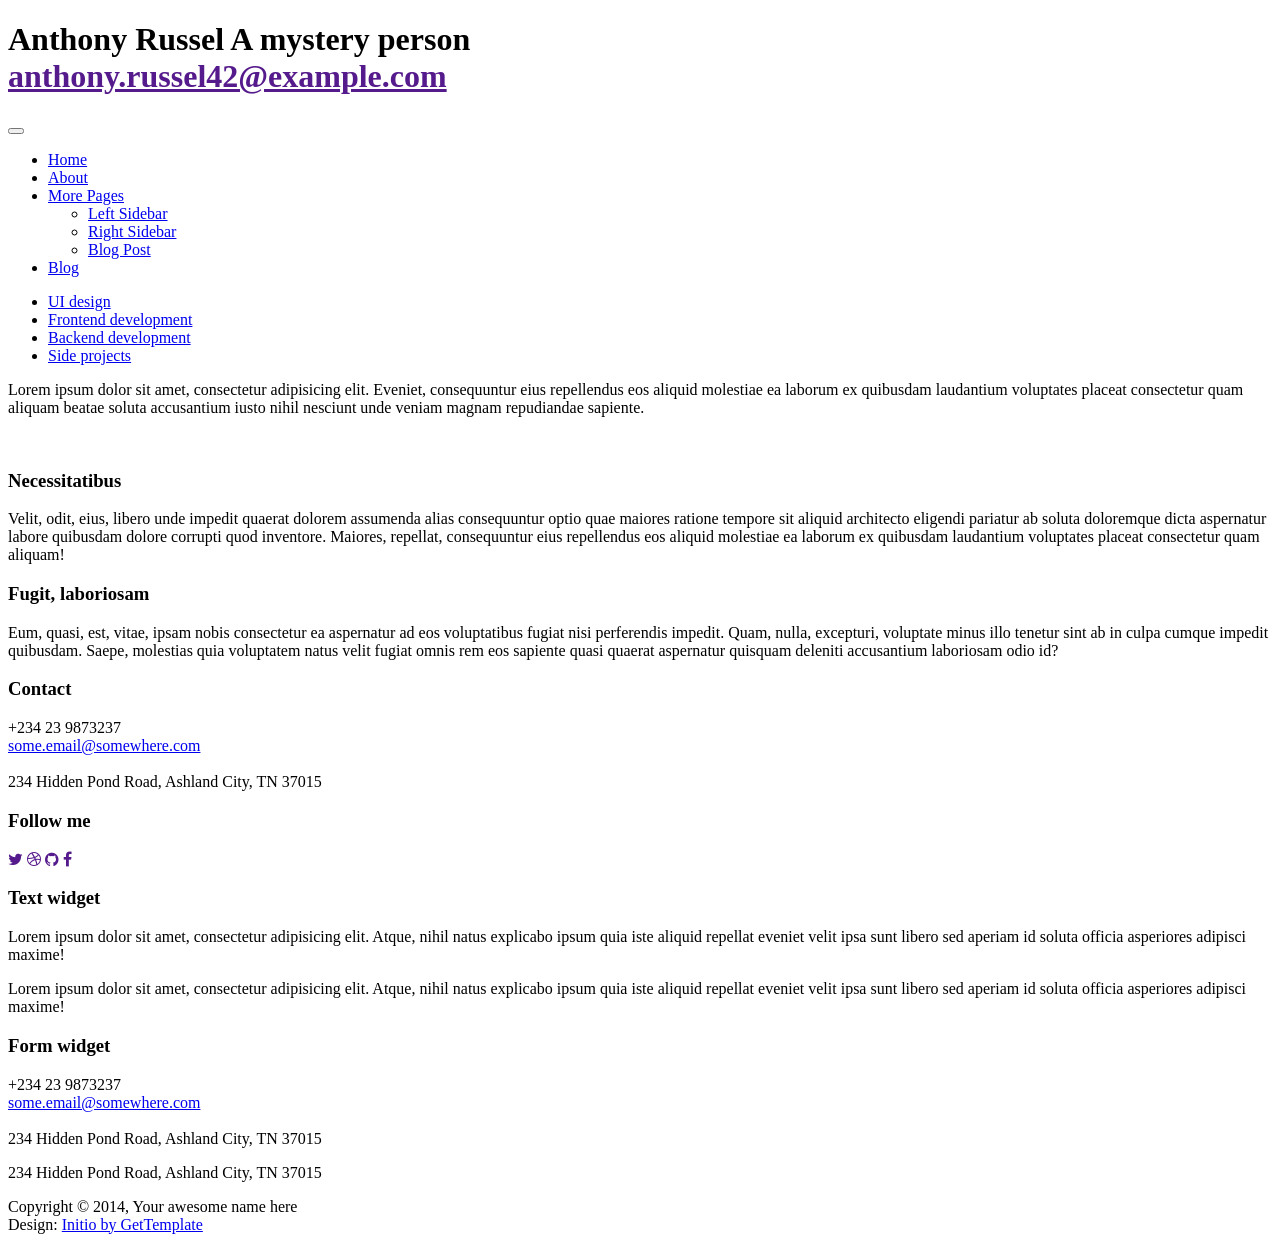
==== about.html @ 16f9ee7d "Updated Website" ====
<!DOCTYPE html>
<html lang="en">
<head>
	<meta charset="utf-8">
	<meta name="viewport"    content="width=device-width, initial-scale=1.0">
	<meta name="description" content="">
	<meta name="author"      content="Sergey Pozhilov (GetTemplate.com)">
	
	<title>About page | Initio - Free, multipurpose html5 template by GetTemplate</title>

	<link rel="shortcut icon" href="assets/images/gt_favicon.png">
	
	<!-- Bootstrap -->
	<link href="http://netdna.bootstrapcdn.com/bootstrap/3.0.0/css/bootstrap.no-icons.min.css" rel="stylesheet">
	<!-- Icon font -->
	<link href="http://netdna.bootstrapcdn.com/font-awesome/4.0.3/css/font-awesome.css" rel="stylesheet">
	<!-- Fonts -->
	<link rel="stylesheet" href="http://fonts.googleapis.com/css?family=Alice|Open+Sans:400,300,700">
	<!-- Custom styles -->
	<link rel="stylesheet" href="assets/css/styles.css">

	<!--[if lt IE 9]> <script src="assets/js/html5shiv.js"></script> <![endif]-->
</head>
<body>

<header id="header">
	<div id="head" class="parallax" parallax-speed="1">
		<h1 id="logo" class="text-center">
			<span class="title">Anthony Russel</span>
			<span class="tagline">A mystery person<br>
				<a href="">anthony.russel42@example.com</a></span>
		</h1>
	</div>

	<nav class="navbar navbar-default">
		<div class="container-fluid">
			
			<div class="navbar-header">
				<button type="button" class="navbar-toggle" data-toggle="collapse" data-target="#bs-example-navbar-collapse-1"> <span class="sr-only">Toggle navigation</span> <span class="icon-bar"></span> <span class="icon-bar"></span> <span class="icon-bar"></span> </button>
			</div>
			
			<div class="navbar-collapse collapse">
				
				<ul class="nav navbar-nav">
					<li><a href="index.html">Home</a></li>
					<li class="active"><a href="about.html">About</a></li>
					<li class="dropdown">
						<a href="#" class="dropdown-toggle" data-toggle="dropdown">More Pages <b class="caret"></b></a>
						<ul class="dropdown-menu">
							<li><a href="sidebar-left.html">Left Sidebar</a></li>
							<li><a href="sidebar-right.html">Right Sidebar</a></li>
							<li><a href="single.html">Blog Post</a></li>
						</ul>
					</li>
					<li><a href="blog.html">Blog</a></li>
				</ul>
			
			</div><!--/.nav-collapse -->			
		</div>	
	</nav>
</header>

<main id="main">

	<div class="container">

		<div class="row topspace">
			
			<!-- Sidebar -->
			<aside class="col-sm-4 sidebar sidebar-right">

				<ul class="nav text-right nav-side">
					<li class="active"><a href="#ui">UI design</a></li>
					<li><a href="#frontend">Frontend development</a></li>
					<li><a href="#backend">Backend development</a></li>
					<li><a href="#projects">Side projects</a></li>
				</ul>

			</aside>
			<!-- /Sidebar -->

			<!-- Article main content -->
			<article class="col-sm-8 maincontent">
				<p>Lorem ipsum dolor sit amet, consectetur adipisicing elit. Eveniet, consequuntur eius repellendus eos aliquid molestiae ea laborum ex quibusdam laudantium voluptates placeat consectetur quam aliquam beatae soluta accusantium iusto nihil nesciunt unde veniam magnam repudiandae sapiente.</p>
				<p><img src="assets/images/mac.jpg" alt="" class="" width="100%" ></p>
				<h3>Necessitatibus</h3>
				<p>Velit, odit, eius, libero unde impedit quaerat dolorem assumenda alias consequuntur optio quae maiores ratione tempore sit aliquid architecto eligendi pariatur ab soluta doloremque dicta aspernatur labore quibusdam dolore corrupti quod inventore. Maiores, repellat, consequuntur eius repellendus eos aliquid molestiae ea laborum ex quibusdam laudantium voluptates placeat consectetur quam aliquam!</p>
				<h3>Fugit, laboriosam</h3>
				<p>Eum, quasi, est, vitae, ipsam nobis consectetur ea aspernatur ad eos voluptatibus fugiat nisi perferendis impedit. Quam, nulla, excepturi, voluptate minus illo tenetur sint ab in culpa cumque impedit quibusdam. Saepe, molestias quia voluptatem natus velit fugiat omnis rem eos sapiente quasi quaerat aspernatur quisquam deleniti accusantium laboriosam odio id?</p>
			</article>
			<!-- /Article -->
			

		</div>
	</div>	<!-- /container -->
	
</main>

<footer id="footer" class="topspace">
	<div class="container">
		<div class="row">
			<div class="col-md-3 widget">
				<h3 class="widget-title">Contact</h3>
				<div class="widget-body">
					<p>+234 23 9873237<br>
						<a href="mailto:#">some.email@somewhere.com</a><br>
						<br>
						234 Hidden Pond Road, Ashland City, TN 37015
					</p>	
				</div>
			</div>

			<div class="col-md-3 widget">
				<h3 class="widget-title">Follow me</h3>
				<div class="widget-body">
					<p class="follow-me-icons">
						<a href=""><i class="fa fa-twitter fa-2"></i></a>
						<a href=""><i class="fa fa-dribbble fa-2"></i></a>
						<a href=""><i class="fa fa-github fa-2"></i></a>
						<a href=""><i class="fa fa-facebook fa-2"></i></a>
					</p>
				</div>
			</div>

			<div class="col-md-3 widget">
				<h3 class="widget-title">Text widget</h3>
				<div class="widget-body">
					<p>Lorem ipsum dolor sit amet, consectetur adipisicing elit. Atque, nihil natus explicabo ipsum quia iste aliquid repellat eveniet velit ipsa sunt libero sed aperiam id soluta officia asperiores adipisci maxime!</p>
					<p>Lorem ipsum dolor sit amet, consectetur adipisicing elit. Atque, nihil natus explicabo ipsum quia iste aliquid repellat eveniet velit ipsa sunt libero sed aperiam id soluta officia asperiores adipisci maxime!</p>
				</div>
			</div>

			<div class="col-md-3 widget">
				<h3 class="widget-title">Form widget</h3>
				<div class="widget-body">
					<p>+234 23 9873237<br>
						<a href="mailto:#">some.email@somewhere.com</a><br>
						<br>
						234 Hidden Pond Road, Ashland City, TN 37015
					</p>	
				</div>
			</div>

		</div> <!-- /row of widgets -->
	</div>
</footer>

<footer id="underfooter">
	<div class="container">
		<div class="row">
			
			<div class="col-md-6 widget">
				<div class="widget-body">
					<p>234 Hidden Pond Road, Ashland City, TN 37015 </p>
				</div>
			</div>

			<div class="col-md-6 widget">
				<div class="widget-body">
					<p class="text-right">
						Copyright &copy; 2014, Your awesome name here<br> 
						Design: <a href="http://www.gettemplate.com" rel="designer">Initio by GetTemplate</a> </p>
				</div>
			</div>

		</div> <!-- /row of widgets -->
	</div>
</footer>



<!-- JavaScript libs are placed at the end of the document so the pages load faster -->
<script src="http://ajax.googleapis.com/ajax/libs/jquery/1.10.2/jquery.min.js"></script>
<script src="http://netdna.bootstrapcdn.com/bootstrap/3.0.0/js/bootstrap.min.js"></script>
<script src="assets/js/template.js"></script>
</body>
</html>
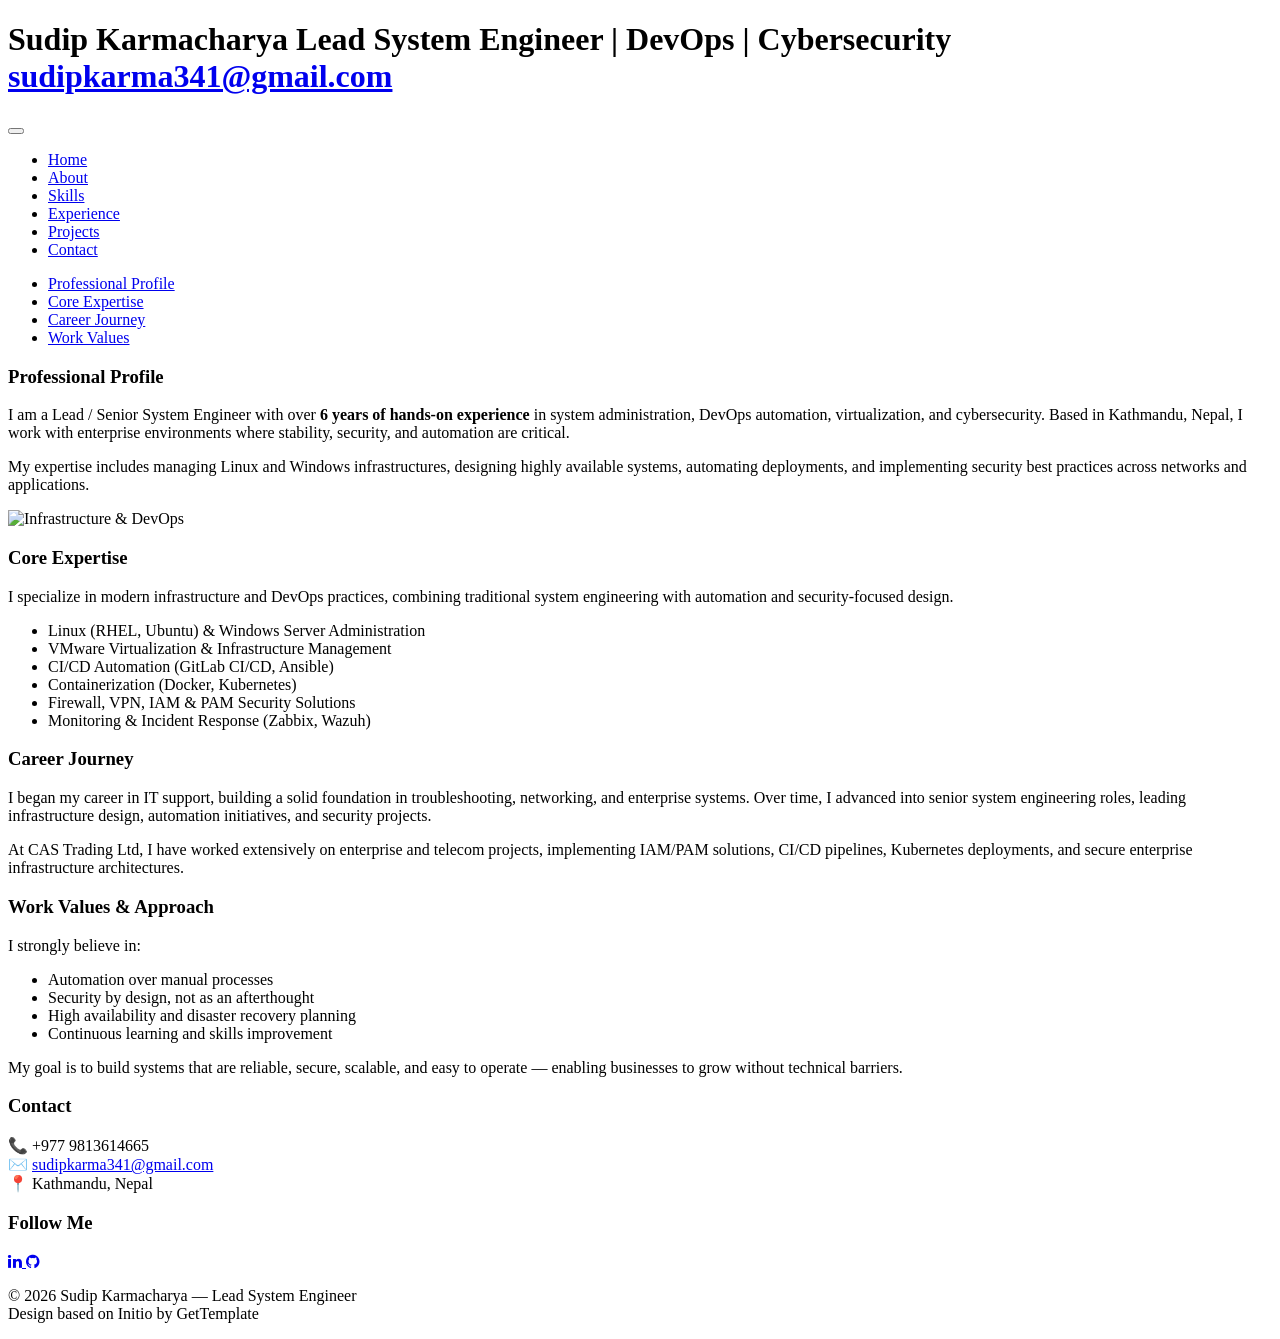
==== commit 8d2d5f49: "Update" ====
--- a/about.html
+++ b/about.html
@@ -1,177 +1,207 @@
 <!DOCTYPE html>
 <html lang="en">
 <head>
-	<meta charset="utf-8">
-	<meta name="viewport"    content="width=device-width, initial-scale=1.0">
-	<meta name="description" content="">
-	<meta name="author"      content="Sergey Pozhilov (GetTemplate.com)">
-	
-	<title>About page | Initio - Free, multipurpose html5 template by GetTemplate</title>
-
-	<link rel="shortcut icon" href="assets/images/gt_favicon.png">
-	
-	<!-- Bootstrap -->
-	<link href="http://netdna.bootstrapcdn.com/bootstrap/3.0.0/css/bootstrap.no-icons.min.css" rel="stylesheet">
-	<!-- Icon font -->
-	<link href="http://netdna.bootstrapcdn.com/font-awesome/4.0.3/css/font-awesome.css" rel="stylesheet">
-	<!-- Fonts -->
-	<link rel="stylesheet" href="http://fonts.googleapis.com/css?family=Alice|Open+Sans:400,300,700">
-	<!-- Custom styles -->
-	<link rel="stylesheet" href="assets/css/styles.css">
-
-	<!--[if lt IE 9]> <script src="assets/js/html5shiv.js"></script> <![endif]-->
+  <meta charset="utf-8">
+  <meta name="viewport" content="width=device-width, initial-scale=1.0">
+  <meta name="description" content="About Sudip Karmacharya - Lead System Engineer | DevOps | Cybersecurity">
+  <meta name="author" content="Sudip Karmacharya">
+
+  <title>About | Sudip Karmacharya</title>
+
+  <link rel="shortcut icon" href="assets/images/gt_favicon.png">
+
+  <!-- Bootstrap -->
+  <link href="http://netdna.bootstrapcdn.com/bootstrap/3.0.0/css/bootstrap.no-icons.min.css" rel="stylesheet">
+  <!-- Icons -->
+  <link href="http://netdna.bootstrapcdn.com/font-awesome/4.0.3/css/font-awesome.css" rel="stylesheet">
+  <!-- Fonts -->
+  <link rel="stylesheet" href="http://fonts.googleapis.com/css?family=Alice|Open+Sans:400,300,700">
+  <!-- Custom styles -->
+  <link rel="stylesheet" href="assets/css/styles.css">
 </head>
+
 <body>
 
+<!-- =============== HEADER =============== -->
 <header id="header">
-	<div id="head" class="parallax" parallax-speed="1">
-		<h1 id="logo" class="text-center">
-			<span class="title">Anthony Russel</span>
-			<span class="tagline">A mystery person<br>
-				<a href="">anthony.russel42@example.com</a></span>
-		</h1>
-	</div>
-
-	<nav class="navbar navbar-default">
-		<div class="container-fluid">
-			
-			<div class="navbar-header">
-				<button type="button" class="navbar-toggle" data-toggle="collapse" data-target="#bs-example-navbar-collapse-1"> <span class="sr-only">Toggle navigation</span> <span class="icon-bar"></span> <span class="icon-bar"></span> <span class="icon-bar"></span> </button>
-			</div>
-			
-			<div class="navbar-collapse collapse">
-				
-				<ul class="nav navbar-nav">
-					<li><a href="index.html">Home</a></li>
-					<li class="active"><a href="about.html">About</a></li>
-					<li class="dropdown">
-						<a href="#" class="dropdown-toggle" data-toggle="dropdown">More Pages <b class="caret"></b></a>
-						<ul class="dropdown-menu">
-							<li><a href="sidebar-left.html">Left Sidebar</a></li>
-							<li><a href="sidebar-right.html">Right Sidebar</a></li>
-							<li><a href="single.html">Blog Post</a></li>
-						</ul>
-					</li>
-					<li><a href="blog.html">Blog</a></li>
-				</ul>
-			
-			</div><!--/.nav-collapse -->			
-		</div>	
-	</nav>
+  <div id="head" class="parallax" parallax-speed="1">
+    <h1 id="logo" class="text-center">
+      <span class="title">Sudip Karmacharya</span>
+      <span class="tagline">
+        Lead System Engineer | DevOps | Cybersecurity<br>
+        <a href="mailto:sudipkarma341@gmail.com">sudipkarma341@gmail.com</a>
+      </span>
+    </h1>
+  </div>
+
+  <!-- NAVBAR -->
+  <nav class="navbar navbar-default">
+    <div class="container-fluid">
+
+      <div class="navbar-header">
+        <button type="button" class="navbar-toggle" data-toggle="collapse" data-target="#main-navigation">
+          <span class="sr-only">Toggle navigation</span>
+          <span class="icon-bar"></span>
+          <span class="icon-bar"></span>
+          <span class="icon-bar"></span>
+        </button>
+      </div>
+
+      <div class="navbar-collapse collapse" id="main-navigation">
+        <ul class="nav navbar-nav">
+          <li><a href="index.html">Home</a></li>
+          <li class="active"><a href="about.html">About</a></li>
+          <li><a href="index.html#skills">Skills</a></li>
+          <li><a href="index.html#experience">Experience</a></li>
+          <li><a href="index.html#projects">Projects</a></li>
+          <li><a href="index.html#contact">Contact</a></li>
+        </ul>
+      </div>
+
+    </div>
+  </nav>
 </header>
 
+<!-- =============== MAIN CONTENT =============== -->
 <main id="main">
-
-	<div class="container">
-
-		<div class="row topspace">
-			
-			<!-- Sidebar -->
-			<aside class="col-sm-4 sidebar sidebar-right">
-
-				<ul class="nav text-right nav-side">
-					<li class="active"><a href="#ui">UI design</a></li>
-					<li><a href="#frontend">Frontend development</a></li>
-					<li><a href="#backend">Backend development</a></li>
-					<li><a href="#projects">Side projects</a></li>
-				</ul>
-
-			</aside>
-			<!-- /Sidebar -->
-
-			<!-- Article main content -->
-			<article class="col-sm-8 maincontent">
-				<p>Lorem ipsum dolor sit amet, consectetur adipisicing elit. Eveniet, consequuntur eius repellendus eos aliquid molestiae ea laborum ex quibusdam laudantium voluptates placeat consectetur quam aliquam beatae soluta accusantium iusto nihil nesciunt unde veniam magnam repudiandae sapiente.</p>
-				<p><img src="assets/images/mac.jpg" alt="" class="" width="100%" ></p>
-				<h3>Necessitatibus</h3>
-				<p>Velit, odit, eius, libero unde impedit quaerat dolorem assumenda alias consequuntur optio quae maiores ratione tempore sit aliquid architecto eligendi pariatur ab soluta doloremque dicta aspernatur labore quibusdam dolore corrupti quod inventore. Maiores, repellat, consequuntur eius repellendus eos aliquid molestiae ea laborum ex quibusdam laudantium voluptates placeat consectetur quam aliquam!</p>
-				<h3>Fugit, laboriosam</h3>
-				<p>Eum, quasi, est, vitae, ipsam nobis consectetur ea aspernatur ad eos voluptatibus fugiat nisi perferendis impedit. Quam, nulla, excepturi, voluptate minus illo tenetur sint ab in culpa cumque impedit quibusdam. Saepe, molestias quia voluptatem natus velit fugiat omnis rem eos sapiente quasi quaerat aspernatur quisquam deleniti accusantium laboriosam odio id?</p>
-			</article>
-			<!-- /Article -->
-			
-
-		</div>
-	</div>	<!-- /container -->
-	
+  <div class="container">
+
+    <div class="row topspace">
+
+      <!-- SIDEBAR -->
+      <aside class="col-sm-4 sidebar sidebar-right">
+        <ul class="nav text-right nav-side">
+          <li class="active"><a href="#profile">Professional Profile</a></li>
+          <li><a href="#expertise">Core Expertise</a></li>
+          <li><a href="#career">Career Journey</a></li>
+          <li><a href="#values">Work Values</a></li>
+        </ul>
+      </aside>
+
+      <!-- MAIN ARTICLE -->
+      <article class="col-sm-8 maincontent">
+
+        <!-- PROFILE -->
+        <section id="profile">
+          <h3>Professional Profile</h3>
+          <p>
+            I am a Lead / Senior System Engineer with over <strong>6 years of hands-on experience</strong>
+            in system administration, DevOps automation, virtualization, and cybersecurity.
+            Based in Kathmandu, Nepal, I work with enterprise environments where
+            stability, security, and automation are critical.
+          </p>
+          <p>
+            My expertise includes managing Linux and Windows infrastructures,
+            designing highly available systems, automating deployments,
+            and implementing security best practices across networks and applications.
+          </p>
+        </section>
+
+        <p><img src="assets/images/mac.jpg" alt="Infrastructure & DevOps" width="100%"></p>
+
+        <!-- EXPERTISE -->
+        <section id="expertise">
+          <h3>Core Expertise</h3>
+          <p>
+            I specialize in modern infrastructure and DevOps practices, combining
+            traditional system engineering with automation and security-focused design.
+          </p>
+          <ul>
+            <li>Linux (RHEL, Ubuntu) & Windows Server Administration</li>
+            <li>VMware Virtualization & Infrastructure Management</li>
+            <li>CI/CD Automation (GitLab CI/CD, Ansible)</li>
+            <li>Containerization (Docker, Kubernetes)</li>
+            <li>Firewall, VPN, IAM & PAM Security Solutions</li>
+            <li>Monitoring & Incident Response (Zabbix, Wazuh)</li>
+          </ul>
+        </section>
+
+        <!-- CAREER -->
+        <section id="career">
+          <h3>Career Journey</h3>
+          <p>
+            I began my career in IT support, building a solid foundation in troubleshooting,
+            networking, and enterprise systems.
+            Over time, I advanced into senior system engineering roles,
+            leading infrastructure design, automation initiatives, and security projects.
+          </p>
+          <p>
+            At CAS Trading Ltd, I have worked extensively on enterprise and telecom projects,
+            implementing IAM/PAM solutions, CI/CD pipelines, Kubernetes deployments,
+            and secure enterprise infrastructure architectures.
+          </p>
+        </section>
+
+        <!-- VALUES -->
+        <section id="values">
+          <h3>Work Values & Approach</h3>
+          <p>
+            I strongly believe in:
+          </p>
+          <ul>
+            <li>Automation over manual processes</li>
+            <li>Security by design, not as an afterthought</li>
+            <li>High availability and disaster recovery planning</li>
+            <li>Continuous learning and skills improvement</li>
+          </ul>
+          <p>
+            My goal is to build systems that are reliable, secure, scalable,
+            and easy to operate — enabling businesses to grow without technical barriers.
+          </p>
+        </section>
+
+      </article>
+    </div>
+  </div>
 </main>
 
+<!-- =============== FOOTER =============== -->
 <footer id="footer" class="topspace">
-	<div class="container">
-		<div class="row">
-			<div class="col-md-3 widget">
-				<h3 class="widget-title">Contact</h3>
-				<div class="widget-body">
-					<p>+234 23 9873237<br>
-						<a href="mailto:#">some.email@somewhere.com</a><br>
-						<br>
-						234 Hidden Pond Road, Ashland City, TN 37015
-					</p>	
-				</div>
-			</div>
-
-			<div class="col-md-3 widget">
-				<h3 class="widget-title">Follow me</h3>
-				<div class="widget-body">
-					<p class="follow-me-icons">
-						<a href=""><i class="fa fa-twitter fa-2"></i></a>
-						<a href=""><i class="fa fa-dribbble fa-2"></i></a>
-						<a href=""><i class="fa fa-github fa-2"></i></a>
-						<a href=""><i class="fa fa-facebook fa-2"></i></a>
-					</p>
-				</div>
-			</div>
-
-			<div class="col-md-3 widget">
-				<h3 class="widget-title">Text widget</h3>
-				<div class="widget-body">
-					<p>Lorem ipsum dolor sit amet, consectetur adipisicing elit. Atque, nihil natus explicabo ipsum quia iste aliquid repellat eveniet velit ipsa sunt libero sed aperiam id soluta officia asperiores adipisci maxime!</p>
-					<p>Lorem ipsum dolor sit amet, consectetur adipisicing elit. Atque, nihil natus explicabo ipsum quia iste aliquid repellat eveniet velit ipsa sunt libero sed aperiam id soluta officia asperiores adipisci maxime!</p>
-				</div>
-			</div>
-
-			<div class="col-md-3 widget">
-				<h3 class="widget-title">Form widget</h3>
-				<div class="widget-body">
-					<p>+234 23 9873237<br>
-						<a href="mailto:#">some.email@somewhere.com</a><br>
-						<br>
-						234 Hidden Pond Road, Ashland City, TN 37015
-					</p>	
-				</div>
-			</div>
-
-		</div> <!-- /row of widgets -->
-	</div>
+  <div class="container">
+    <div class="row">
+
+      <div class="col-md-6 widget">
+        <h3 class="widget-title">Contact</h3>
+        <p>
+          📞 +977 9813614665<br>
+          ✉️ <a href="mailto:sudipkarma341@gmail.com">sudipkarma341@gmail.com</a><br>
+          📍 Kathmandu, Nepal
+        </p>
+      </div>
+
+      <div class="col-md-6 widget">
+        <h3 class="widget-title">Follow Me</h3>
+        <p class="follow-me-icons">
+          <a href="https://www.linkedin.com/in/sudipkarmacharya-984aa5118/" target="_blank">
+            <i class="fa fa-linkedin fa-2"></i>
+          </a>
+          <a href="https://github.com/sudipkarma341/" target="_blank">
+            <i class="fa fa-github fa-2"></i>
+          </a>
+        </p>
+      </div>
+
+    </div>
+  </div>
 </footer>
 
 <footer id="underfooter">
-	<div class="container">
-		<div class="row">
-			
-			<div class="col-md-6 widget">
-				<div class="widget-body">
-					<p>234 Hidden Pond Road, Ashland City, TN 37015 </p>
-				</div>
-			</div>
-
-			<div class="col-md-6 widget">
-				<div class="widget-body">
-					<p class="text-right">
-						Copyright &copy; 2014, Your awesome name here<br> 
-						Design: <a href="http://www.gettemplate.com" rel="designer">Initio by GetTemplate</a> </p>
-				</div>
-			</div>
-
-		</div> <!-- /row of widgets -->
-	</div>
+  <div class="container">
+    <div class="row">
+      <div class="col-md-12 widget">
+        <p class="text-center">
+          © 2026 Sudip Karmacharya — Lead System Engineer<br>
+          Design based on Initio by GetTemplate
+        </p>
+      </div>
+    </div>
+  </div>
 </footer>
 
-
-
-<!-- JavaScript libs are placed at the end of the document so the pages load faster -->
+<!-- JS -->
 <script src="http://ajax.googleapis.com/ajax/libs/jquery/1.10.2/jquery.min.js"></script>
 <script src="http://netdna.bootstrapcdn.com/bootstrap/3.0.0/js/bootstrap.min.js"></script>
 <script src="assets/js/template.js"></script>
+
 </body>
-</html>
+</html>
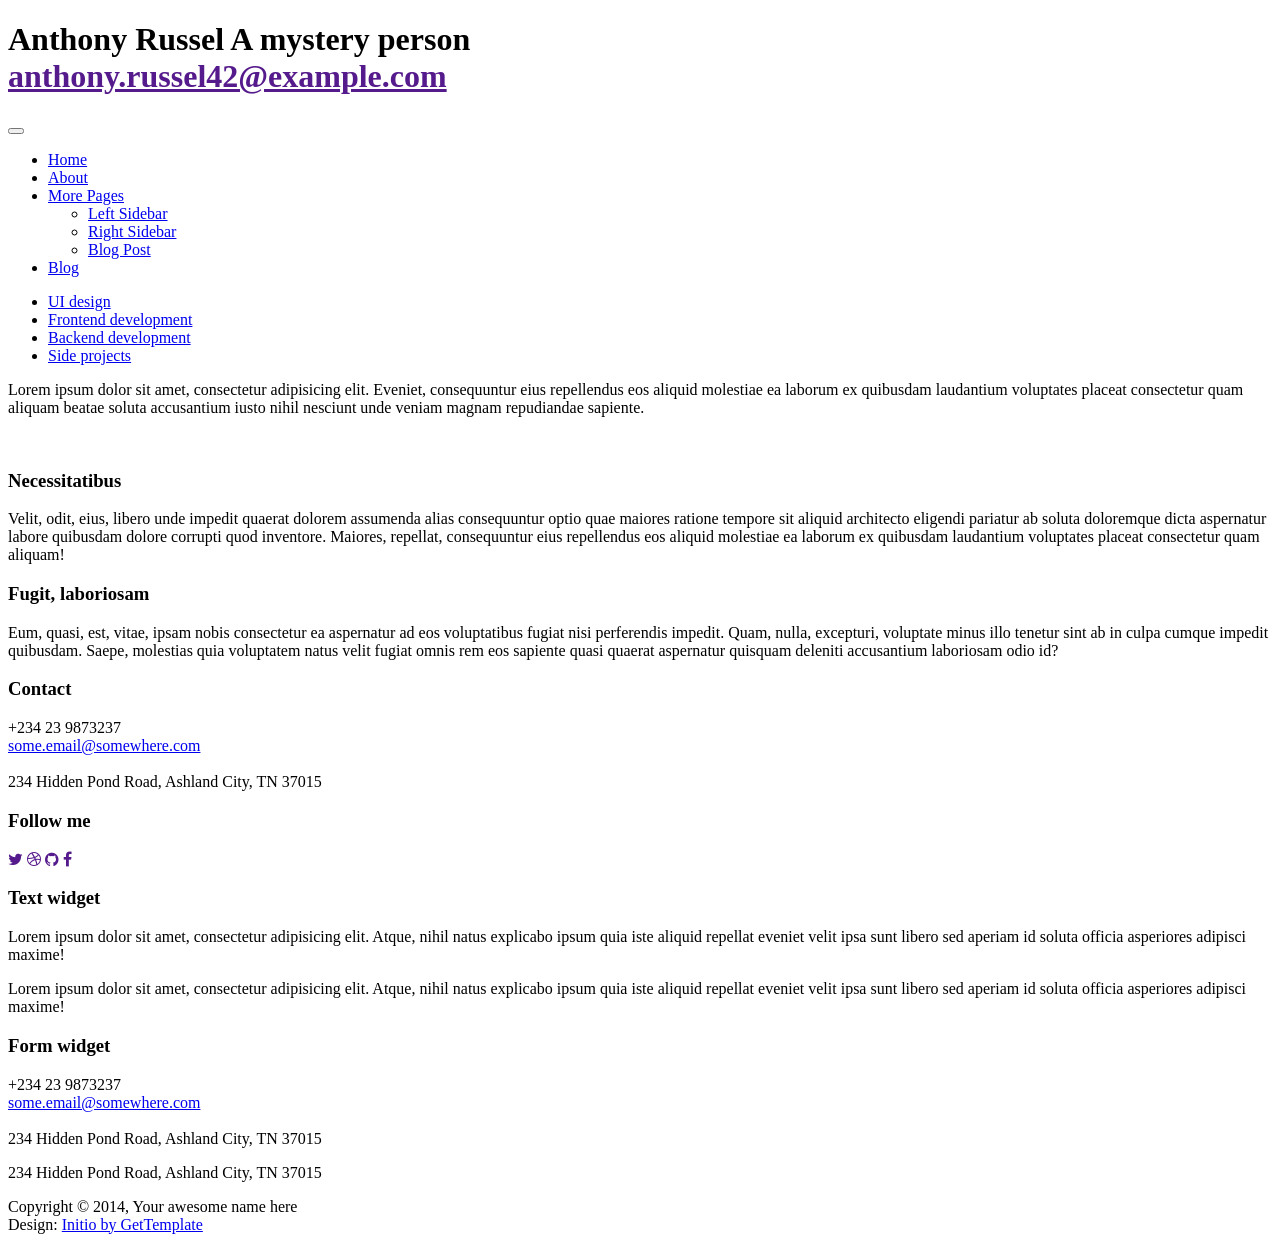
==== commit da44de40: "Update" ====
--- a/about.html
+++ b/about.html
@@ -1,207 +1,177 @@
 <!DOCTYPE html>
 <html lang="en">
 <head>
-  <meta charset="utf-8">
-  <meta name="viewport" content="width=device-width, initial-scale=1.0">
-  <meta name="description" content="About Sudip Karmacharya - Lead System Engineer | DevOps | Cybersecurity">
-  <meta name="author" content="Sudip Karmacharya">
+	<meta charset="utf-8">
+	<meta name="viewport"    content="width=device-width, initial-scale=1.0">
+	<meta name="description" content="">
+	<meta name="author"      content="Sergey Pozhilov (GetTemplate.com)">
+	
+	<title>About page | Initio - Free, multipurpose html5 template by GetTemplate</title>
 
-  <title>About | Sudip Karmacharya</title>
+	<link rel="shortcut icon" href="assets/images/gt_favicon.png">
+	
+	<!-- Bootstrap -->
+	<link href="http://netdna.bootstrapcdn.com/bootstrap/3.0.0/css/bootstrap.no-icons.min.css" rel="stylesheet">
+	<!-- Icon font -->
+	<link href="http://netdna.bootstrapcdn.com/font-awesome/4.0.3/css/font-awesome.css" rel="stylesheet">
+	<!-- Fonts -->
+	<link rel="stylesheet" href="http://fonts.googleapis.com/css?family=Alice|Open+Sans:400,300,700">
+	<!-- Custom styles -->
+	<link rel="stylesheet" href="assets/css/styles.css">
 
-  <link rel="shortcut icon" href="assets/images/gt_favicon.png">
-
-  <!-- Bootstrap -->
-  <link href="http://netdna.bootstrapcdn.com/bootstrap/3.0.0/css/bootstrap.no-icons.min.css" rel="stylesheet">
-  <!-- Icons -->
-  <link href="http://netdna.bootstrapcdn.com/font-awesome/4.0.3/css/font-awesome.css" rel="stylesheet">
-  <!-- Fonts -->
-  <link rel="stylesheet" href="http://fonts.googleapis.com/css?family=Alice|Open+Sans:400,300,700">
-  <!-- Custom styles -->
-  <link rel="stylesheet" href="assets/css/styles.css">
+	<!--[if lt IE 9]> <script src="assets/js/html5shiv.js"></script> <![endif]-->
 </head>
-
 <body>
 
-<!-- =============== HEADER =============== -->
 <header id="header">
-  <div id="head" class="parallax" parallax-speed="1">
-    <h1 id="logo" class="text-center">
-      <span class="title">Sudip Karmacharya</span>
-      <span class="tagline">
-        Lead System Engineer | DevOps | Cybersecurity<br>
-        <a href="mailto:sudipkarma341@gmail.com">sudipkarma341@gmail.com</a>
-      </span>
-    </h1>
-  </div>
+	<div id="head" class="parallax" parallax-speed="1">
+		<h1 id="logo" class="text-center">
+			<span class="title">Anthony Russel</span>
+			<span class="tagline">A mystery person<br>
+				<a href="">anthony.russel42@example.com</a></span>
+		</h1>
+	</div>
 
-  <!-- NAVBAR -->
-  <nav class="navbar navbar-default">
-    <div class="container-fluid">
-
-      <div class="navbar-header">
-        <button type="button" class="navbar-toggle" data-toggle="collapse" data-target="#main-navigation">
-          <span class="sr-only">Toggle navigation</span>
-          <span class="icon-bar"></span>
-          <span class="icon-bar"></span>
-          <span class="icon-bar"></span>
-        </button>
-      </div>
-
-      <div class="navbar-collapse collapse" id="main-navigation">
-        <ul class="nav navbar-nav">
-          <li><a href="index.html">Home</a></li>
-          <li class="active"><a href="about.html">About</a></li>
-          <li><a href="index.html#skills">Skills</a></li>
-          <li><a href="index.html#experience">Experience</a></li>
-          <li><a href="index.html#projects">Projects</a></li>
-          <li><a href="index.html#contact">Contact</a></li>
-        </ul>
-      </div>
-
-    </div>
-  </nav>
+	<nav class="navbar navbar-default">
+		<div class="container-fluid">
+			
+			<div class="navbar-header">
+				<button type="button" class="navbar-toggle" data-toggle="collapse" data-target="#bs-example-navbar-collapse-1"> <span class="sr-only">Toggle navigation</span> <span class="icon-bar"></span> <span class="icon-bar"></span> <span class="icon-bar"></span> </button>
+			</div>
+			
+			<div class="navbar-collapse collapse">
+				
+				<ul class="nav navbar-nav">
+					<li><a href="index.html">Home</a></li>
+					<li class="active"><a href="about.html">About</a></li>
+					<li class="dropdown">
+						<a href="#" class="dropdown-toggle" data-toggle="dropdown">More Pages <b class="caret"></b></a>
+						<ul class="dropdown-menu">
+							<li><a href="sidebar-left.html">Left Sidebar</a></li>
+							<li><a href="sidebar-right.html">Right Sidebar</a></li>
+							<li><a href="single.html">Blog Post</a></li>
+						</ul>
+					</li>
+					<li><a href="blog.html">Blog</a></li>
+				</ul>
+			
+			</div><!--/.nav-collapse -->			
+		</div>	
+	</nav>
 </header>
 
-<!-- =============== MAIN CONTENT =============== -->
 <main id="main">
-  <div class="container">
 
-    <div class="row topspace">
+	<div class="container">
 
-      <!-- SIDEBAR -->
-      <aside class="col-sm-4 sidebar sidebar-right">
-        <ul class="nav text-right nav-side">
-          <li class="active"><a href="#profile">Professional Profile</a></li>
-          <li><a href="#expertise">Core Expertise</a></li>
-          <li><a href="#career">Career Journey</a></li>
-          <li><a href="#values">Work Values</a></li>
-        </ul>
-      </aside>
+		<div class="row topspace">
+			
+			<!-- Sidebar -->
+			<aside class="col-sm-4 sidebar sidebar-right">
 
-      <!-- MAIN ARTICLE -->
-      <article class="col-sm-8 maincontent">
+				<ul class="nav text-right nav-side">
+					<li class="active"><a href="#ui">UI design</a></li>
+					<li><a href="#frontend">Frontend development</a></li>
+					<li><a href="#backend">Backend development</a></li>
+					<li><a href="#projects">Side projects</a></li>
+				</ul>
 
-        <!-- PROFILE -->
-        <section id="profile">
-          <h3>Professional Profile</h3>
-          <p>
-            I am a Lead / Senior System Engineer with over <strong>6 years of hands-on experience</strong>
-            in system administration, DevOps automation, virtualization, and cybersecurity.
-            Based in Kathmandu, Nepal, I work with enterprise environments where
-            stability, security, and automation are critical.
-          </p>
-          <p>
-            My expertise includes managing Linux and Windows infrastructures,
-            designing highly available systems, automating deployments,
-            and implementing security best practices across networks and applications.
-          </p>
-        </section>
+			</aside>
+			<!-- /Sidebar -->
 
-        <p><img src="assets/images/mac.jpg" alt="Infrastructure & DevOps" width="100%"></p>
+			<!-- Article main content -->
+			<article class="col-sm-8 maincontent">
+				<p>Lorem ipsum dolor sit amet, consectetur adipisicing elit. Eveniet, consequuntur eius repellendus eos aliquid molestiae ea laborum ex quibusdam laudantium voluptates placeat consectetur quam aliquam beatae soluta accusantium iusto nihil nesciunt unde veniam magnam repudiandae sapiente.</p>
+				<p><img src="assets/images/mac.jpg" alt="" class="" width="100%" ></p>
+				<h3>Necessitatibus</h3>
+				<p>Velit, odit, eius, libero unde impedit quaerat dolorem assumenda alias consequuntur optio quae maiores ratione tempore sit aliquid architecto eligendi pariatur ab soluta doloremque dicta aspernatur labore quibusdam dolore corrupti quod inventore. Maiores, repellat, consequuntur eius repellendus eos aliquid molestiae ea laborum ex quibusdam laudantium voluptates placeat consectetur quam aliquam!</p>
+				<h3>Fugit, laboriosam</h3>
+				<p>Eum, quasi, est, vitae, ipsam nobis consectetur ea aspernatur ad eos voluptatibus fugiat nisi perferendis impedit. Quam, nulla, excepturi, voluptate minus illo tenetur sint ab in culpa cumque impedit quibusdam. Saepe, molestias quia voluptatem natus velit fugiat omnis rem eos sapiente quasi quaerat aspernatur quisquam deleniti accusantium laboriosam odio id?</p>
+			</article>
+			<!-- /Article -->
+			
 
-        <!-- EXPERTISE -->
-        <section id="expertise">
-          <h3>Core Expertise</h3>
-          <p>
-            I specialize in modern infrastructure and DevOps practices, combining
-            traditional system engineering with automation and security-focused design.
-          </p>
-          <ul>
-            <li>Linux (RHEL, Ubuntu) & Windows Server Administration</li>
-            <li>VMware Virtualization & Infrastructure Management</li>
-            <li>CI/CD Automation (GitLab CI/CD, Ansible)</li>
-            <li>Containerization (Docker, Kubernetes)</li>
-            <li>Firewall, VPN, IAM & PAM Security Solutions</li>
-            <li>Monitoring & Incident Response (Zabbix, Wazuh)</li>
-          </ul>
-        </section>
-
-        <!-- CAREER -->
-        <section id="career">
-          <h3>Career Journey</h3>
-          <p>
-            I began my career in IT support, building a solid foundation in troubleshooting,
-            networking, and enterprise systems.
-            Over time, I advanced into senior system engineering roles,
-            leading infrastructure design, automation initiatives, and security projects.
-          </p>
-          <p>
-            At CAS Trading Ltd, I have worked extensively on enterprise and telecom projects,
-            implementing IAM/PAM solutions, CI/CD pipelines, Kubernetes deployments,
-            and secure enterprise infrastructure architectures.
-          </p>
-        </section>
-
-        <!-- VALUES -->
-        <section id="values">
-          <h3>Work Values & Approach</h3>
-          <p>
-            I strongly believe in:
-          </p>
-          <ul>
-            <li>Automation over manual processes</li>
-            <li>Security by design, not as an afterthought</li>
-            <li>High availability and disaster recovery planning</li>
-            <li>Continuous learning and skills improvement</li>
-          </ul>
-          <p>
-            My goal is to build systems that are reliable, secure, scalable,
-            and easy to operate — enabling businesses to grow without technical barriers.
-          </p>
-        </section>
-
-      </article>
-    </div>
-  </div>
+		</div>
+	</div>	<!-- /container -->
+	
 </main>
 
-<!-- =============== FOOTER =============== -->
 <footer id="footer" class="topspace">
-  <div class="container">
-    <div class="row">
+	<div class="container">
+		<div class="row">
+			<div class="col-md-3 widget">
+				<h3 class="widget-title">Contact</h3>
+				<div class="widget-body">
+					<p>+234 23 9873237<br>
+						<a href="mailto:#">some.email@somewhere.com</a><br>
+						<br>
+						234 Hidden Pond Road, Ashland City, TN 37015
+					</p>	
+				</div>
+			</div>
 
-      <div class="col-md-6 widget">
-        <h3 class="widget-title">Contact</h3>
-        <p>
-          📞 +977 9813614665<br>
-          ✉️ <a href="mailto:sudipkarma341@gmail.com">sudipkarma341@gmail.com</a><br>
-          📍 Kathmandu, Nepal
-        </p>
-      </div>
+			<div class="col-md-3 widget">
+				<h3 class="widget-title">Follow me</h3>
+				<div class="widget-body">
+					<p class="follow-me-icons">
+						<a href=""><i class="fa fa-twitter fa-2"></i></a>
+						<a href=""><i class="fa fa-dribbble fa-2"></i></a>
+						<a href=""><i class="fa fa-github fa-2"></i></a>
+						<a href=""><i class="fa fa-facebook fa-2"></i></a>
+					</p>
+				</div>
+			</div>
 
-      <div class="col-md-6 widget">
-        <h3 class="widget-title">Follow Me</h3>
-        <p class="follow-me-icons">
-          <a href="https://www.linkedin.com/in/sudipkarmacharya-984aa5118/" target="_blank">
-            <i class="fa fa-linkedin fa-2"></i>
-          </a>
-          <a href="https://github.com/sudipkarma341/" target="_blank">
-            <i class="fa fa-github fa-2"></i>
-          </a>
-        </p>
-      </div>
+			<div class="col-md-3 widget">
+				<h3 class="widget-title">Text widget</h3>
+				<div class="widget-body">
+					<p>Lorem ipsum dolor sit amet, consectetur adipisicing elit. Atque, nihil natus explicabo ipsum quia iste aliquid repellat eveniet velit ipsa sunt libero sed aperiam id soluta officia asperiores adipisci maxime!</p>
+					<p>Lorem ipsum dolor sit amet, consectetur adipisicing elit. Atque, nihil natus explicabo ipsum quia iste aliquid repellat eveniet velit ipsa sunt libero sed aperiam id soluta officia asperiores adipisci maxime!</p>
+				</div>
+			</div>
 
-    </div>
-  </div>
+			<div class="col-md-3 widget">
+				<h3 class="widget-title">Form widget</h3>
+				<div class="widget-body">
+					<p>+234 23 9873237<br>
+						<a href="mailto:#">some.email@somewhere.com</a><br>
+						<br>
+						234 Hidden Pond Road, Ashland City, TN 37015
+					</p>	
+				</div>
+			</div>
+
+		</div> <!-- /row of widgets -->
+	</div>
 </footer>
 
 <footer id="underfooter">
-  <div class="container">
-    <div class="row">
-      <div class="col-md-12 widget">
-        <p class="text-center">
-          © 2026 Sudip Karmacharya — Lead System Engineer<br>
-          Design based on Initio by GetTemplate
-        </p>
-      </div>
-    </div>
-  </div>
+	<div class="container">
+		<div class="row">
+			
+			<div class="col-md-6 widget">
+				<div class="widget-body">
+					<p>234 Hidden Pond Road, Ashland City, TN 37015 </p>
+				</div>
+			</div>
+
+			<div class="col-md-6 widget">
+				<div class="widget-body">
+					<p class="text-right">
+						Copyright &copy; 2014, Your awesome name here<br> 
+						Design: <a href="http://www.gettemplate.com" rel="designer">Initio by GetTemplate</a> </p>
+				</div>
+			</div>
+
+		</div> <!-- /row of widgets -->
+	</div>
 </footer>
 
-<!-- JS -->
+
+
+<!-- JavaScript libs are placed at the end of the document so the pages load faster -->
 <script src="http://ajax.googleapis.com/ajax/libs/jquery/1.10.2/jquery.min.js"></script>
 <script src="http://netdna.bootstrapcdn.com/bootstrap/3.0.0/js/bootstrap.min.js"></script>
 <script src="assets/js/template.js"></script>
-
 </body>
-</html>+</html>
